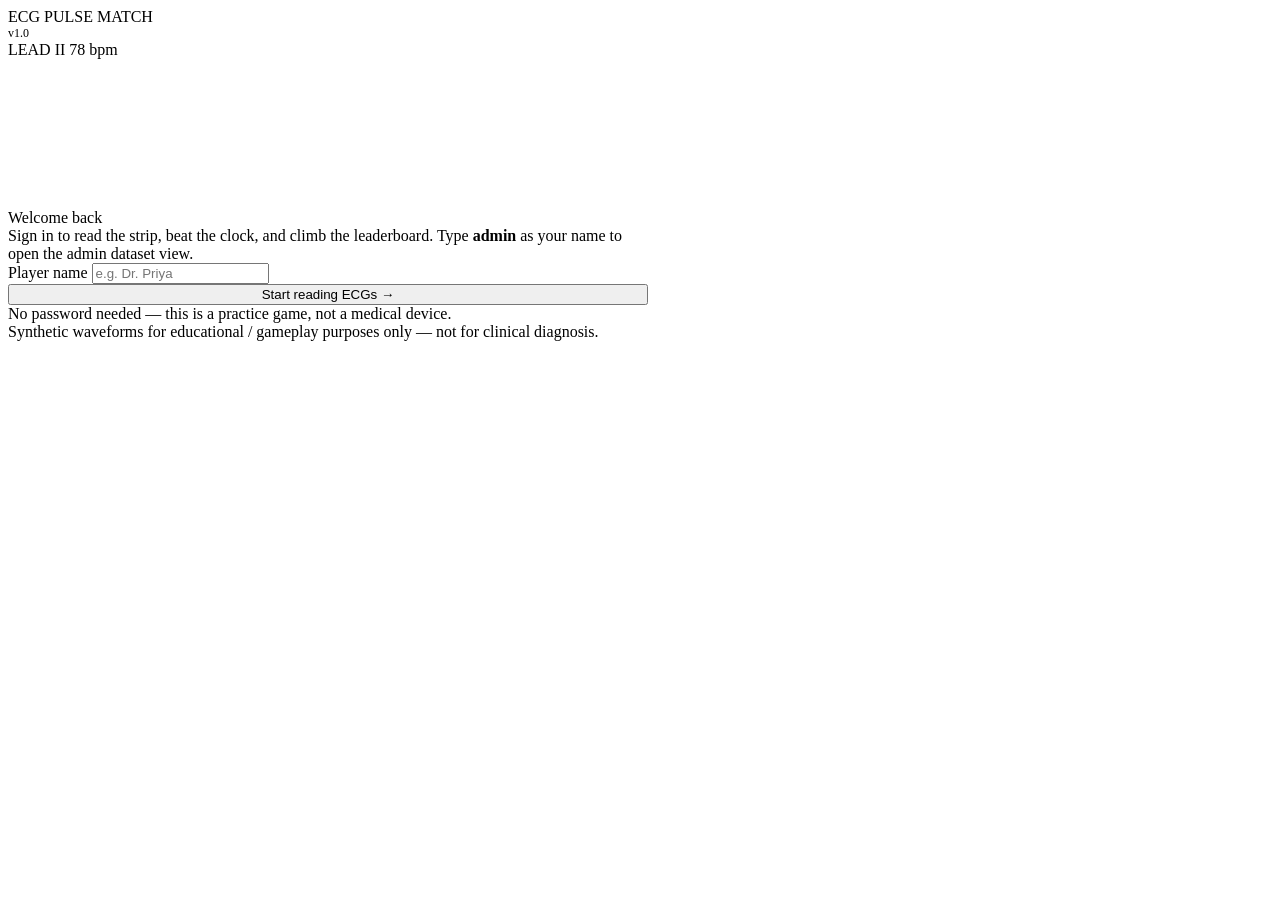
==== index.html @ 198f08af "ecg" ====
<!DOCTYPE html>
<html lang="en">
<head>
<meta charset="UTF-8" />
<meta name="viewport" content="width=device-width, initial-scale=1.0, maximum-scale=1, user-scalable=no" />
<title>ECG Pulse Match — Sign In</title>
<link rel="stylesheet" href="css/style.css" />
</head>
<body>

<div class="screen">
  <div class="topbar">
    <div class="brand"><span class="dot"></span> ECG PULSE MATCH</div>
    <div class="hstack mono" style="font-size:12px;color:var(--ui-dim)">v1.0</div>
  </div>

  <div class="login-hero">
    <div class="container" style="max-width:640px;">

      <div class="monitor-strip">
        <div class="screen-inner">
          <div class="hdr">
            <span>LEAD II</span>
            <span class="hr-readout" id="hrReadout">78</span>
            <span>bpm</span>
          </div>
          <div style="height:150px" id="heroWave"></div>
        </div>
      </div>

      <div class="login-card">
        <div class="login-title">Welcome back</div>
        <div class="login-sub">Sign in to read the strip, beat the clock, and climb the leaderboard. Type <b>admin</b> as your name to open the admin dataset view.</div>

        <div class="field">
          <label for="nameInput">Player name</label>
          <input id="nameInput" type="text" placeholder="e.g. Dr. Priya" maxlength="24" autocomplete="off" />
        </div>
        <div class="login-error" id="loginError"></div>
        <button class="btn btn-primary" style="width:100%;" id="enterBtn">Start reading ECGs →</button>
        <div class="login-note">No password needed — this is a practice game, not a medical device.</div>
      </div>
    </div>
  </div>

  <footer class="foot">Synthetic waveforms for educational / gameplay purposes only — not for clinical diagnosis.</footer>
</div>

<script src="js/ecg-svg.js"></script>
<script src="js/common.js"></script>
<script>
  // draw an animated normal-sinus strip as the hero signature element
  const heroEl = document.getElementById("heroWave");
  const W = 640, H = 150;
  heroEl.innerHTML = renderWaveformSVG("NSR", W, H, { traceColor: "#39ff88" });
  const tracePath = heroEl.querySelector(".ecg-trace-path");
  const len = tracePath.getTotalLength();
  tracePath.style.strokeDasharray = len;
  tracePath.style.strokeDashoffset = len;
  tracePath.animate(
    [{ strokeDashoffset: len }, { strokeDashoffset: 0 }],
    { duration: 3200, iterations: Infinity, easing: "linear" }
  );

  // ambient colorful particles drifting up behind the login card
  spawnFloatParticles(16);

  // gentle heart-rate readout flicker for atmosphere
  const hr = document.getElementById("hrReadout");
  setInterval(() => { hr.textContent = 74 + Math.floor(Math.random() * 8); }, 1400);

  // 3D depth: card tilts toward the pointer, monitor housing tilts opposite
  attachTilt(document.querySelector(".login-card"), { max: 6, lift: 6 });
  attachTilt(document.querySelector(".monitor-strip"), { max: 4, lift: 4 });

  // if already logged in, skip straight to levels
  if (getCurrentUser()) window.location.href = "levels.html";

  const input = document.getElementById("nameInput");
  const err = document.getElementById("loginError");
  function tryEnter() {
    const name = input.value.trim();
    if (!name) { err.textContent = "Please enter a name to continue."; return; }
    if (name.length < 2) { err.textContent = "Name must be at least 2 characters."; return; }
    setCurrentUser(name);
    window.location.href = name.toLowerCase() === "admin" ? "admin.html" : "levels.html";
  }
  document.getElementById("enterBtn").addEventListener("click", tryEnter);
  input.addEventListener("keydown", (e) => { if (e.key === "Enter") tryEnter(); });
</script>
</body>
</html>
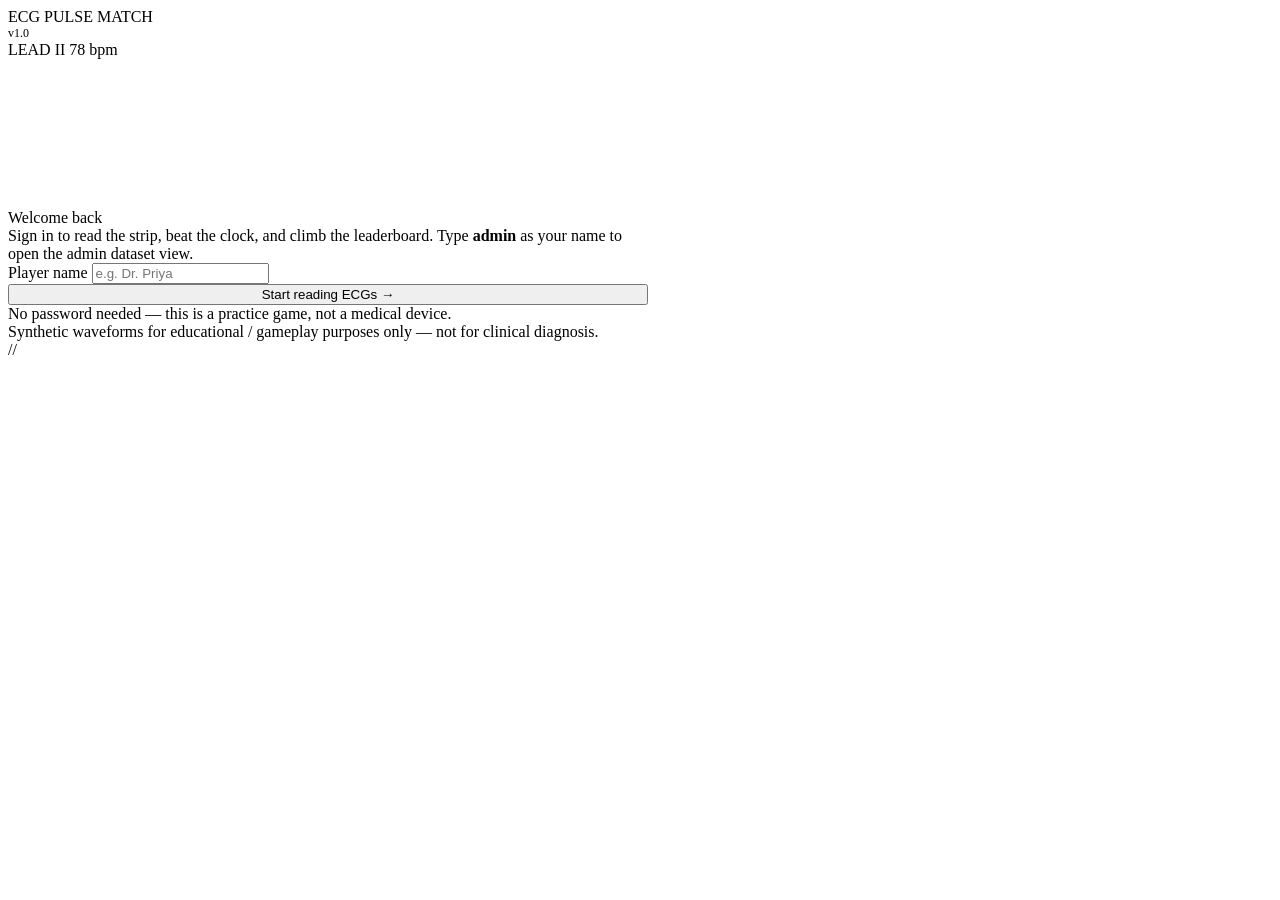
==== commit bdb27d50: "Fix missing newline at end of index.html" ====
--- a/index.html
+++ b/index.html
@@ -90,3 +90,4 @@
 </script>
 </body>
 </html>
+//
